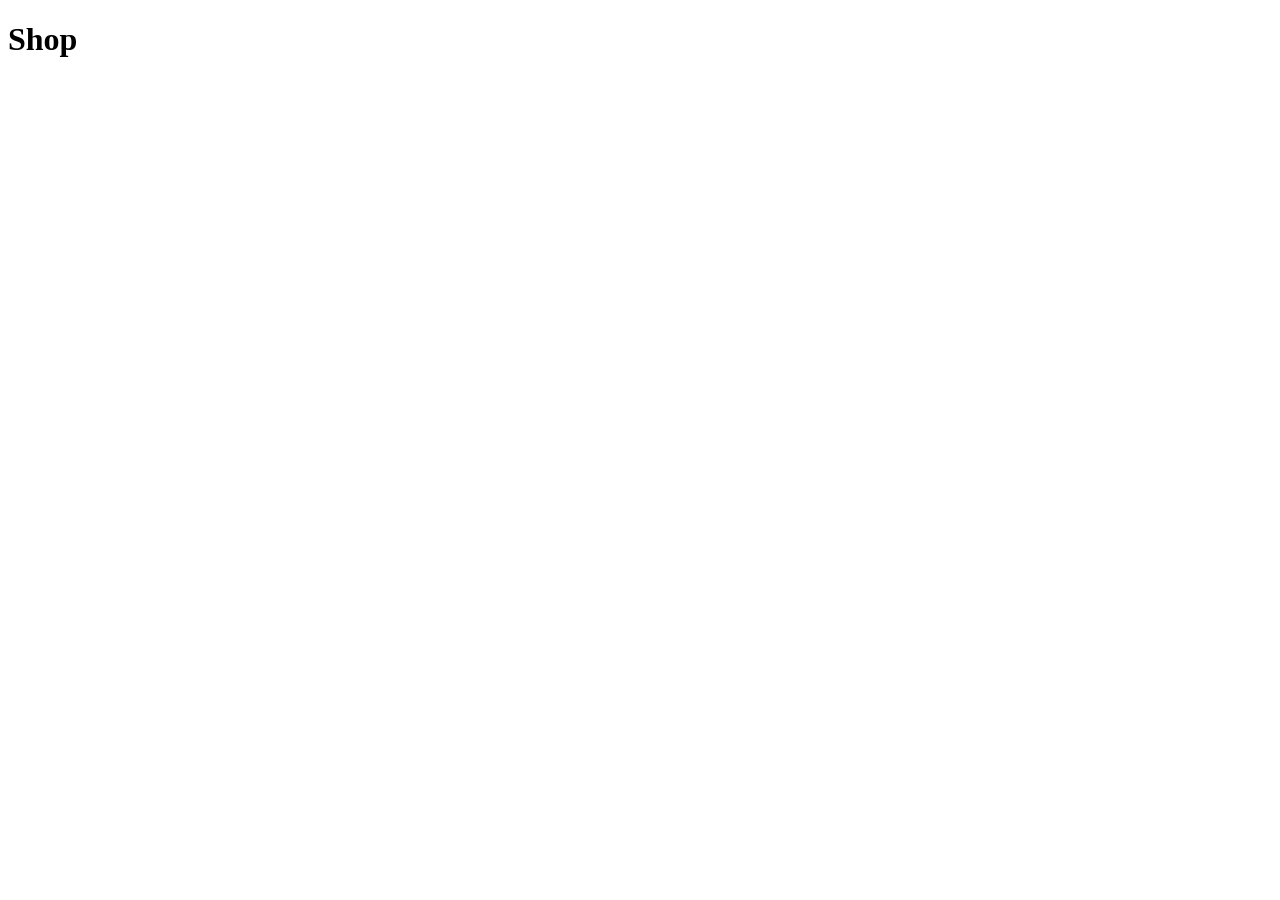
==== public/index.html @ 3613dd94 "Add products API route and product list page" ====
<!DOCTYPE html>
<html>
<head>
    <meta charset="UTF-8">
    <title>Shop</title>
</head>

<body>
    <h1>Shop</h1>
    <ul id="products"></ul>
    <script src="/public/script.js"></script>
</body>

</html>
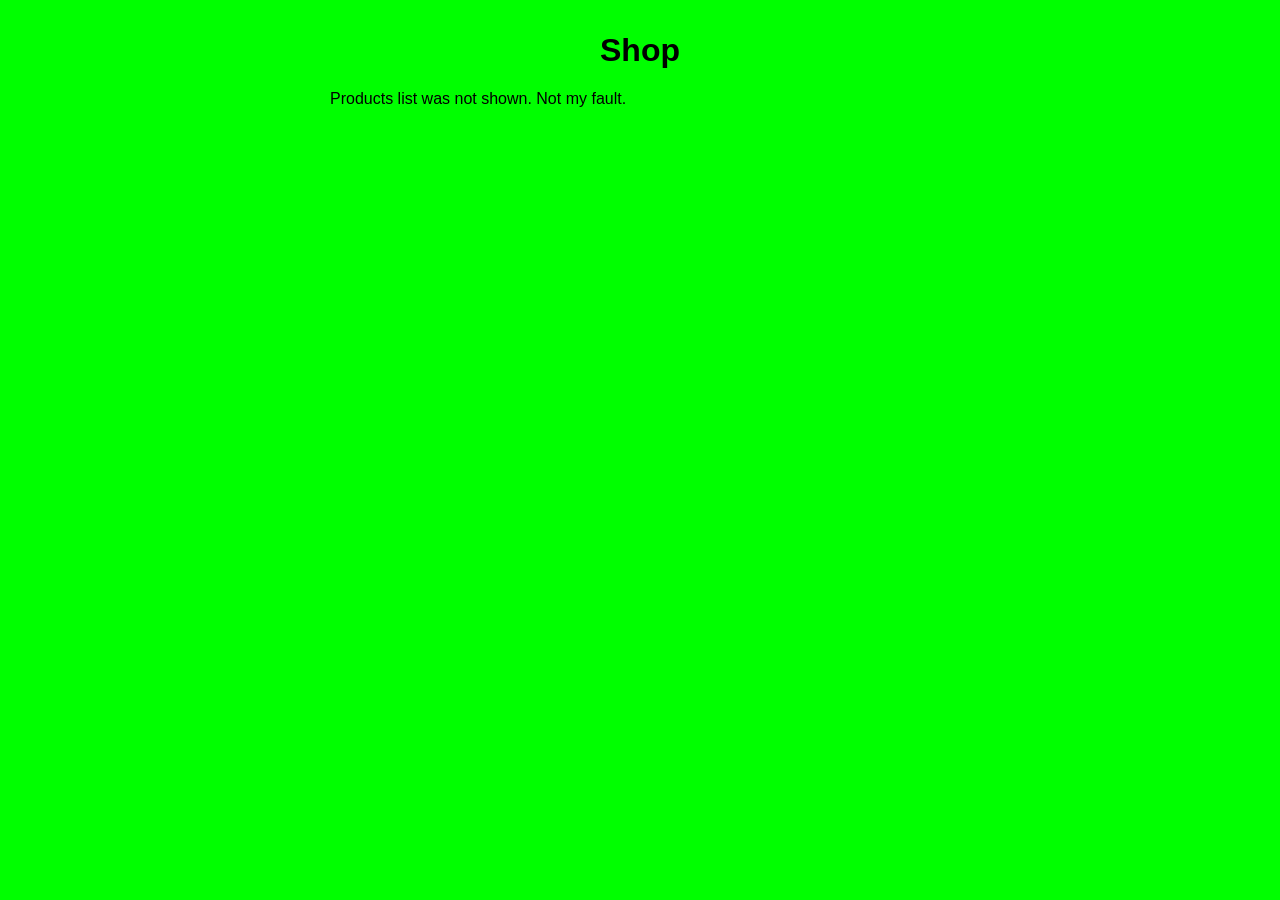
==== commit 795d83ff: "Add CSS and display on page" ====
--- a/public/index.html
+++ b/public/index.html
@@ -3,12 +3,13 @@
 <head>
     <meta charset="UTF-8">
     <title>Shop</title>
+    <link rel="stylesheet" href="styles.css">
 </head>
 
 <body>
     <h1>Shop</h1>
     <ul id="products"></ul>
-    <script src="/public/script.js"></script>
+    <script src="script.js"></script>
 </body>
 
 </html>
--- a/public/styles.css
+++ b/public/styles.css
@@ -0,0 +1,29 @@
+body { 
+    font-family: Arial, sans-serif; 
+    max-width: 700px; 
+    margin: 2rem auto; 
+    padding: 0 1rem; 
+    background: rgb(0, 255, 0);
+}
+
+li { 
+    margin-bottom: .5rem; 
+}
+
+h1 {
+    text-align: center;
+}
+
+.box {
+    border: 1px black solid;
+    border-radius: 16px;
+
+    padding: 2rem;
+    margin: 1rem;
+
+    background: #36dfd1;
+}
+
+.price {
+    text-align: right;
+}
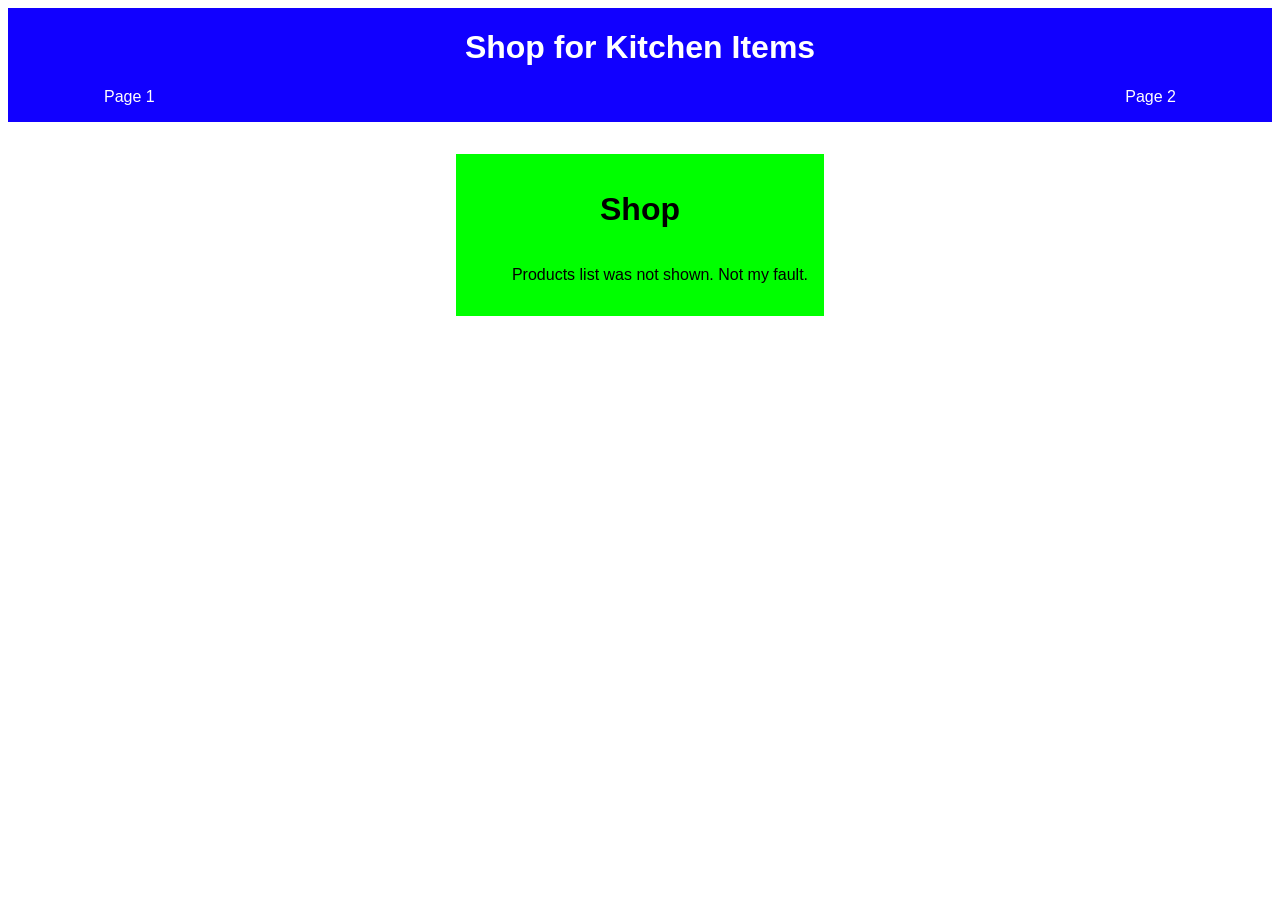
==== commit cea96eb2: "Added styles Added CSS styling for the general webpage, and categorise the CSS file" ====
--- a/public/index.html
+++ b/public/index.html
@@ -7,9 +7,22 @@
 </head>
 
 <body>
-    <h1>Shop</h1>
-    <ul id="products"></ul>
-    <script src="script.js"></script>
+    <header>
+        <div class="nav">
+            <h1>Shop for Kitchen Items</h1>
+            <ul>
+                <li>Page 1</li>
+                <li>Page 2</li>
+            </ul>
+        </div>
+    </header>
+    <main>
+        <h1>Shop</h1>
+        <div class="product-container">
+            <ul id="products"></ul>
+        </div>
+        <script src="script.js"></script>
+    </main>
 </body>
 
 </html>
--- a/public/styles.css
+++ b/public/styles.css
@@ -1,22 +1,54 @@
 body { 
+    display: flex;
+    flex-direction: column;
     font-family: Arial, sans-serif; 
-    max-width: 700px; 
+}
+
+main {
     margin: 2rem auto; 
-    padding: 0 1rem; 
+    padding: 1rem; 
     background: rgb(0, 255, 0);
 }
 
-li { 
-    margin-bottom: .5rem; 
-}
+/* == Text Formatting == */
 
 h1 {
     text-align: center;
 }
 
+
+/* == Navigation Row == */
+header {
+    background:rgb(17, 0, 255);
+    color: white;
+}
+
+.nav {
+    padding-left: 6rem;
+    padding-righT: 6rem;
+}
+
+.nav ul {
+    display: flex;
+    justify-content: space-between;
+    gap: 1rem;
+    list-style: none;
+    padding: 0;
+}
+
+.nav li {
+    list-style: none;
+}
+
+
+/* == Shop Items == */
+
 .box {
     border: 1px black solid;
     border-radius: 16px;
+
+    max-width: 600px;
+    min-width: 400px;
 
     padding: 2rem;
     margin: 1rem;
@@ -24,6 +56,15 @@
     background: #36dfd1;
 }
 
+.box li { 
+    margin-bottom: .5rem; 
+}
+
+.product-container {
+    display: flex;
+    justify-content: center;
+}
+
 .price {
     text-align: right;
 }
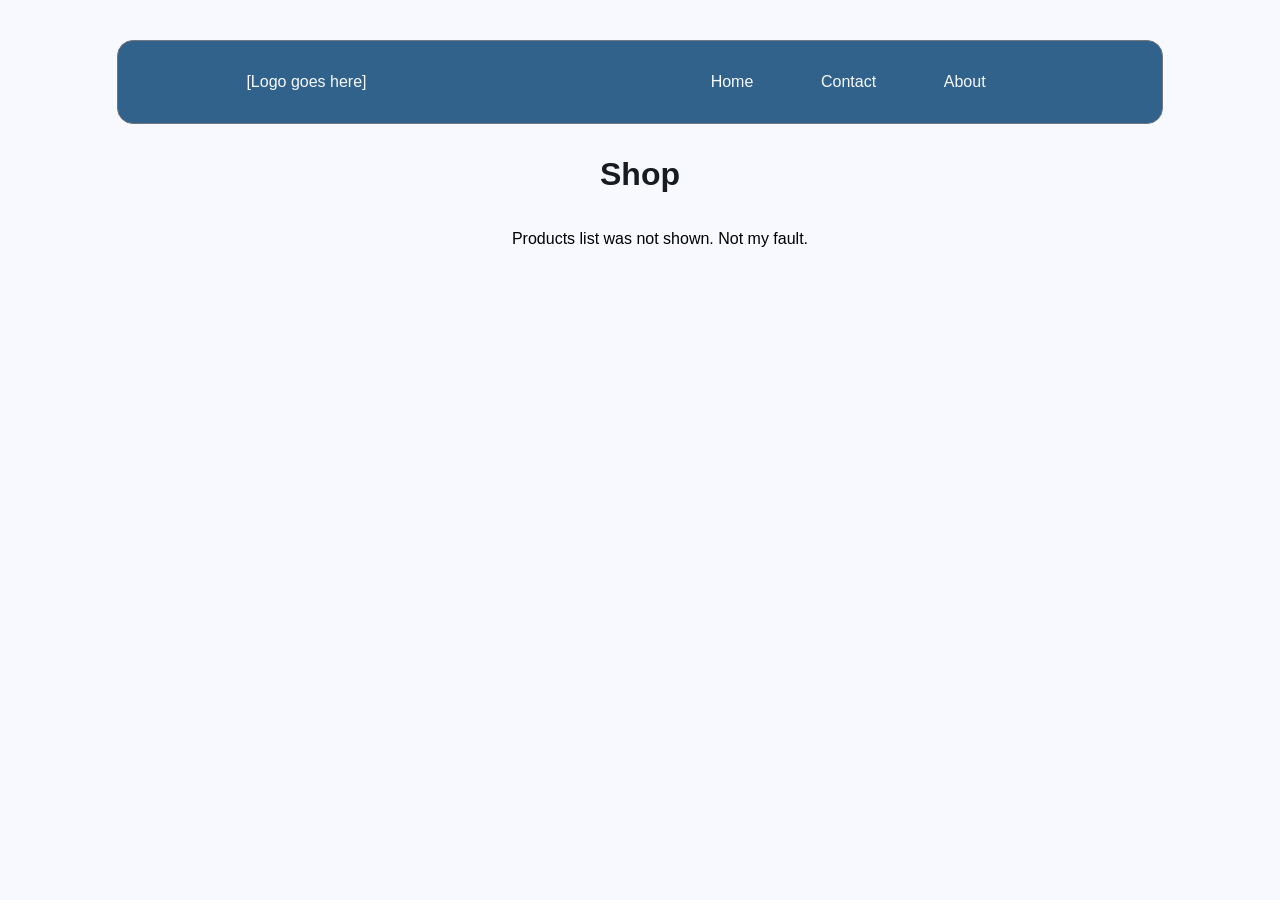
==== commit 7d2e4592: "Added more colours Revamped the header/nav, and changed the colour scheme of the project using :root" ====
--- a/public/index.html
+++ b/public/index.html
@@ -7,21 +7,27 @@
 </head>
 
 <body>
-    <header>
-        <div class="nav">
-            <h1>Shop for Kitchen Items</h1>
-            <ul>
-                <li>Page 1</li>
-                <li>Page 2</li>
-            </ul>
+    <main>
+        <header>
+            <div class="nav">
+                <ul>
+                    <li id="logo">
+                        [Logo goes here]
+                    </li>
+                    <li>Home</li>
+                    <li>Contact</li>
+                    <li>About</li>
+                </ul>
+            </div>
+        </header>
+
+        <div class="content">
+            <h1 class="title">Shop</h1>
+            <div class="product-container">
+                <ul id="products"></ul>
+            </div>
+            <script src="script.js"></script>
         </div>
-    </header>
-    <main>
-        <h1>Shop</h1>
-        <div class="product-container">
-            <ul id="products"></ul>
-        </div>
-        <script src="script.js"></script>
     </main>
 </body>
 
--- a/public/styles.css
+++ b/public/styles.css
@@ -1,13 +1,69 @@
+:root {
+    --primary: #30628c;
+    --secondary: #52606f;
+    --tertiary: #68587a;
+
+    --on-primary: #ffffff;
+    --on-secondary: #ffffff;
+    --on-tertiary: #ffffff;
+
+    --primary-container: #cee5ff;
+    --secondary-container: #d5e4f7;
+    --tertiary-container: #efdbff;
+
+    --surface: #f7f9ff;
+    --on-surface: #181c20;
+
+    --outline: #72777f;
+
+    --error: #ba1a1a;
+    --on-error: #ffffff;
+
+    --error-container: #ffdad6;
+    --on-error-container: #93000a;
+}
+
+@media(prefers-color-scheme: dark) {
+    :root {
+        --primary: #9ccbfb;
+        --secondary: #b9c8da;
+        --tertiary: #d3bfe6;
+
+        --on-primary: #003354;
+        --on-secondary: #3a4857;
+        --on-tertiary: #504061;
+
+        --primary-container: #0f4a73;
+        --secondary-container: #3a4857;
+        --tertiary-container: #504061;
+
+        --surface: #101418;
+        --on-surface: #e0e2e8;
+
+        --outline: #8c9199;
+
+        --error: #ffb4ab;
+        --on-error: #690005;
+
+        --error-container: #93000a;
+        --on-error-container: #ffdad6;
+    }
+}
+
 body { 
     display: flex;
     flex-direction: column;
     font-family: Arial, sans-serif; 
+    background: var(--surface)
 }
 
-main {
-    margin: 2rem auto; 
-    padding: 1rem; 
-    background: rgb(0, 255, 0);
+.content {
+    margin-top: 2rem;
+    margin-left: 2rem;
+    margin-right: 2rem;
+    margin-bottom: 2rem;
+
+    justify-content: center;
 }
 
 /* == Text Formatting == */
@@ -16,16 +72,35 @@
     text-align: center;
 }
 
+.title {
+    color: var(--on-surface);
+}
+
 
 /* == Navigation Row == */
 header {
-    background:rgb(17, 0, 255);
-    color: white;
+    max-width: 80%;
+    min-width: 60%;
+    background:var(--primary);
+    color: var(--surface);
+
+    margin: 0 auto;
+    margin-top: 2rem;
+    padding: 1rem;
+
+    border: 1px var(--outline) solid;
+    border-radius: 16px;
+}
+
+#logo {
+    justify-content: start;
+    margin-left: -3rem;
+    margin-right: 40%;
 }
 
 .nav {
-    padding-left: 6rem;
-    padding-righT: 6rem;
+    padding-left: 4rem;
+    padding-right: 4rem;
 }
 
 .nav ul {
@@ -33,7 +108,8 @@
     justify-content: space-between;
     gap: 1rem;
     list-style: none;
-    padding: 0;
+    padding-right: 6rem;
+    padding-left: 6rem;
 }
 
 .nav li {
@@ -44,7 +120,7 @@
 /* == Shop Items == */
 
 .box {
-    border: 1px black solid;
+    border: 1px var(--outline) solid;
     border-radius: 16px;
 
     max-width: 600px;
@@ -53,7 +129,9 @@
     padding: 2rem;
     margin: 1rem;
 
-    background: #36dfd1;
+    background: var(--primary-container);
+
+    color: var(--primary)
 }
 
 .box li { 
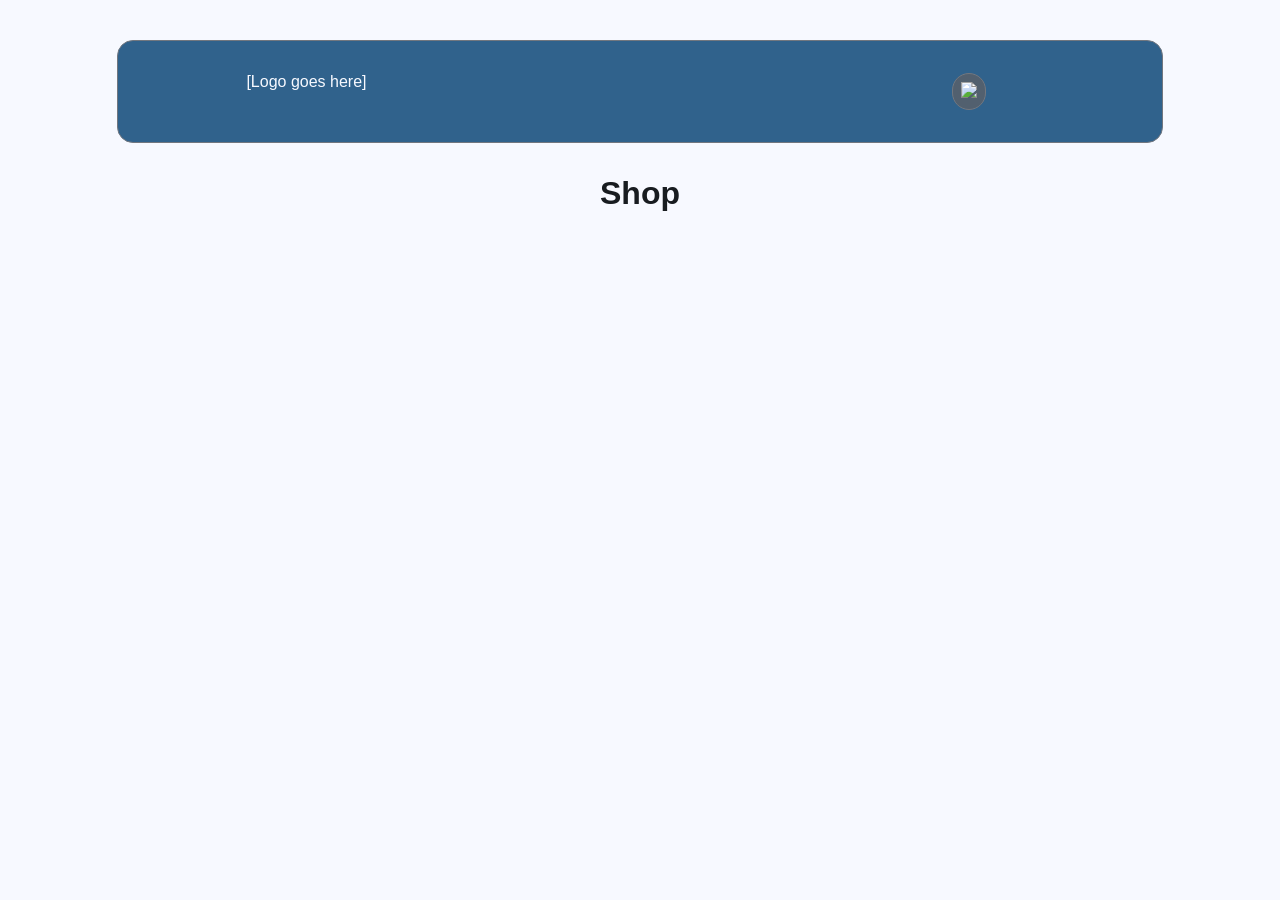
==== commit 0c598457: "New branch; add theme button switch" ====
--- a/public/index.html
+++ b/public/index.html
@@ -6,7 +6,7 @@
     <link rel="stylesheet" href="styles.css">
 </head>
 
-<body>
+<body page-theme="light">
     <main>
         <header>
             <div class="nav">
@@ -14,9 +14,9 @@
                     <li id="logo">
                         [Logo goes here]
                     </li>
-                    <li>Home</li>
-                    <li>Contact</li>
-                    <li>About</li>
+                    <button class="themeButton">
+                        <img class="themeIcon" src="/assets/system_theme.png">
+                    </button>
                 </ul>
             </div>
         </header>
--- a/public/styles.css
+++ b/public/styles.css
@@ -23,32 +23,31 @@
     --on-error-container: #93000a;
 }
 
-@media(prefers-color-scheme: dark) {
-    :root {
-        --primary: #9ccbfb;
-        --secondary: #b9c8da;
-        --tertiary: #d3bfe6;
+[page-theme="dark"] {
+    --primary: #9ccbfb;
+    --secondary: #b9c8da;
+    --tertiary: #d3bfe6;
 
-        --on-primary: #003354;
-        --on-secondary: #3a4857;
-        --on-tertiary: #504061;
+    --on-primary: #003354;
+    --on-secondary: #3a4857;
+    --on-tertiary: #504061;
 
-        --primary-container: #0f4a73;
-        --secondary-container: #3a4857;
-        --tertiary-container: #504061;
+    --primary-container: #0f4a73;
+    --secondary-container: #3a4857;
+    --tertiary-container: #504061;
 
-        --surface: #101418;
-        --on-surface: #e0e2e8;
+    --surface: #101418;
+    --on-surface: #e0e2e8;
 
-        --outline: #8c9199;
+    --outline: #8c9199;
 
-        --error: #ffb4ab;
-        --on-error: #690005;
+    --error: #ffb4ab;
+    --on-error: #690005;
 
-        --error-container: #93000a;
-        --on-error-container: #ffdad6;
-    }
+    --error-container: #93000a;
+    --on-error-container: #ffdad6;
 }
+
 
 body { 
     display: flex;
@@ -116,14 +115,39 @@
     list-style: none;
 }
 
+.themeButton {
+    padding: 0.5rem;
+    border: 1px var(--outline) solid;
+    border-radius: 100px;
+    background-color: var(--secondary);
+    color: var(--on-secondary);
+    
+    max-width: 3rem;
+    max-height: auto;
+}
+
+.themeButton img {
+    align-items: center;
+    justify-content: center;
+
+    max-width: 20px;
+}
+
 
 /* == Shop Items == */
+
+#products {
+    display: grid;
+    grid-template-columns: repeat(2, minmax(0, 1fr));
+    gap: 1rem;
+    max-width: 1000px;
+    margin: 0 auto;
+}
 
 .box {
     border: 1px var(--outline) solid;
     border-radius: 16px;
 
-    max-width: 600px;
     min-width: 400px;
 
     padding: 2rem;
@@ -138,9 +162,20 @@
     margin-bottom: .5rem; 
 }
 
-.product-container {
-    display: flex;
-    justify-content: center;
+.box img {
+    max-height: 200px;
+    max-width: auto;
+}
+
+.pill {
+    padding: 0.5rem;
+    border: 1px var(--outline) solid;
+    border-radius: 100px;
+    background-color: var(--secondary);
+    color: var(--on-secondary);
+
+    max-width: 5rem;
+    text-align: center;
 }
 
 .price {
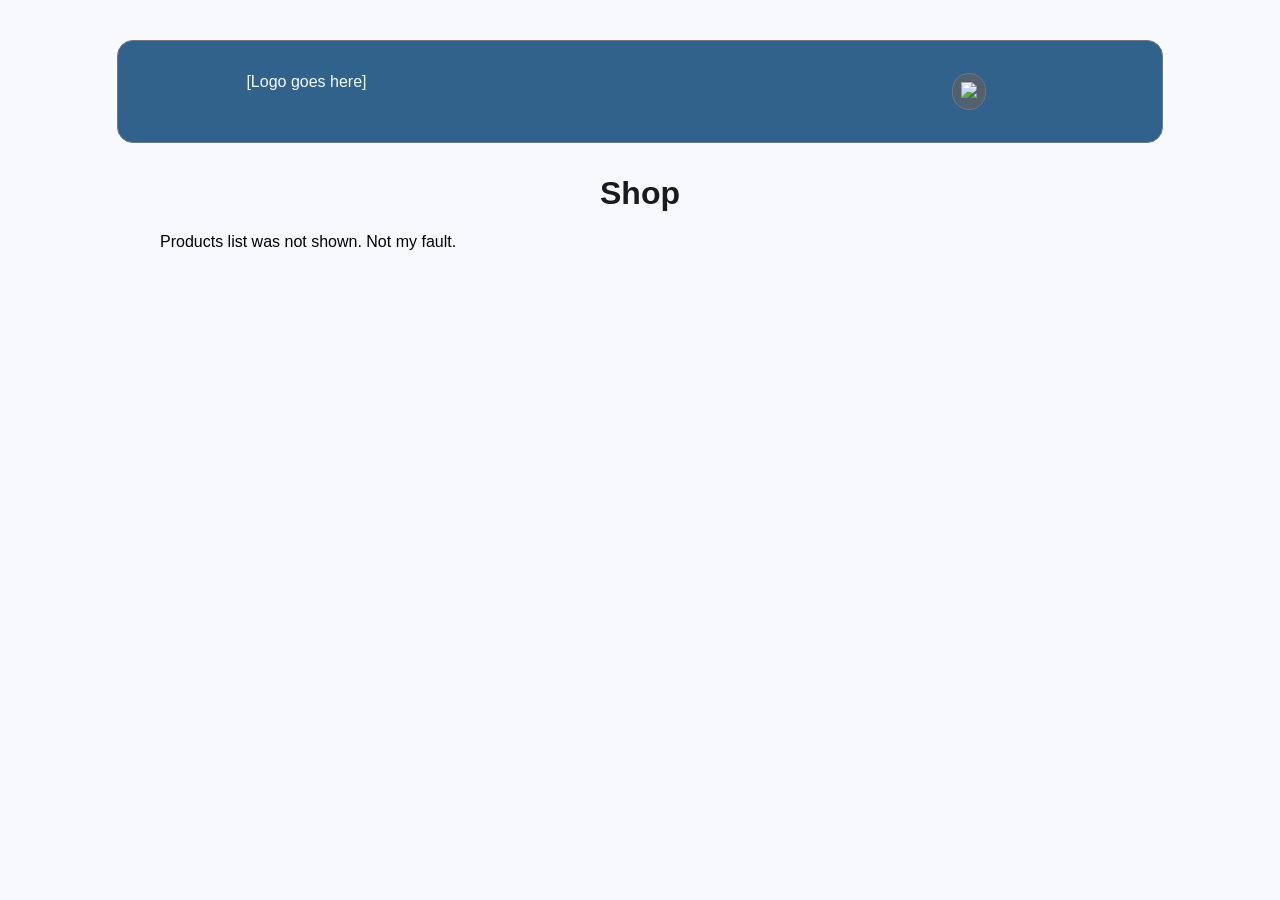
==== commit ce268231: "ADd dedicated products.js; new Routers used; minor errors fixed Added a dedicated products.js to fur" ====
--- a/public/index.html
+++ b/public/index.html
@@ -14,8 +14,8 @@
                     <li id="logo">
                         [Logo goes here]
                     </li>
-                    <button class="themeButton">
-                        <img class="themeIcon" src="/assets/system_theme.png">
+                    <button id="themeButton">
+                        <img id="themeIcon" src="/assets/system_theme.png">
                     </button>
                 </ul>
             </div>
--- a/public/styles.css
+++ b/public/styles.css
@@ -115,7 +115,7 @@
     list-style: none;
 }
 
-.themeButton {
+#themeButton {
     padding: 0.5rem;
     border: 1px var(--outline) solid;
     border-radius: 100px;
@@ -126,7 +126,7 @@
     max-height: auto;
 }
 
-.themeButton img {
+#themeButton img {
     align-items: center;
     justify-content: center;
 
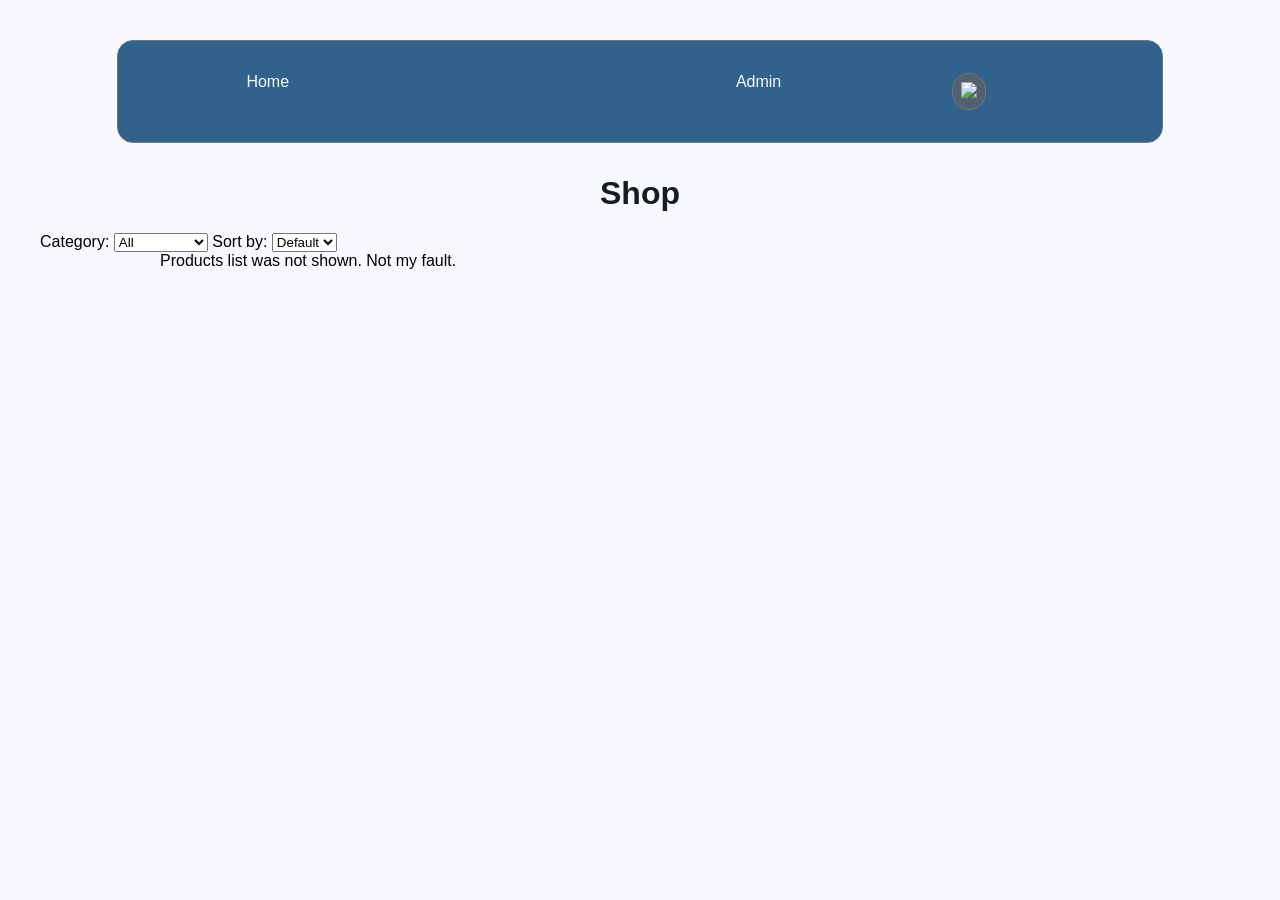
==== commit 54bb4649: "Added 'admin' form to add more items with a GUI; started category and sort by filters on the home pa" ====
--- a/public/index.html
+++ b/public/index.html
@@ -12,10 +12,13 @@
             <div class="nav">
                 <ul>
                     <li id="logo">
-                        [Logo goes here]
+                        <a href="index.html">Home</a>
+                    </li>
+                    <li>
+                        <a href="form.html">Admin</a>
                     </li>
                     <button id="themeButton">
-                        <img id="themeIcon" src="/assets/system_theme.png">
+                        <img id="themeIcon" src="/assets/theme.png">
                     </button>
                 </ul>
             </div>
@@ -23,6 +26,21 @@
 
         <div class="content">
             <h1 class="title">Shop</h1>
+            <label>Category:
+                <select id="categoryFilter">
+                    <option value="">All</option>
+                    <option value="video">Video</option>
+                    <option value="accessories">Accessories</option>
+                </select>
+            </label>
+            <label>Sort by:
+                <select id="sortFilter">
+                    <option value="">Default</option>
+                    <option value="price">Price</option>
+                    <option value="name">Name</option>
+                </select>
+            </label>
+
             <div class="product-container">
                 <ul id="products"></ul>
             </div>
--- a/public/styles.css
+++ b/public/styles.css
@@ -54,6 +54,15 @@
     flex-direction: column;
     font-family: Arial, sans-serif; 
     background: var(--surface)
+}
+
+a {
+    text-decoration: none;
+    color: inherit;
+}
+
+a:hover {
+    color: var(--tertiary-container);
 }
 
 .content {
